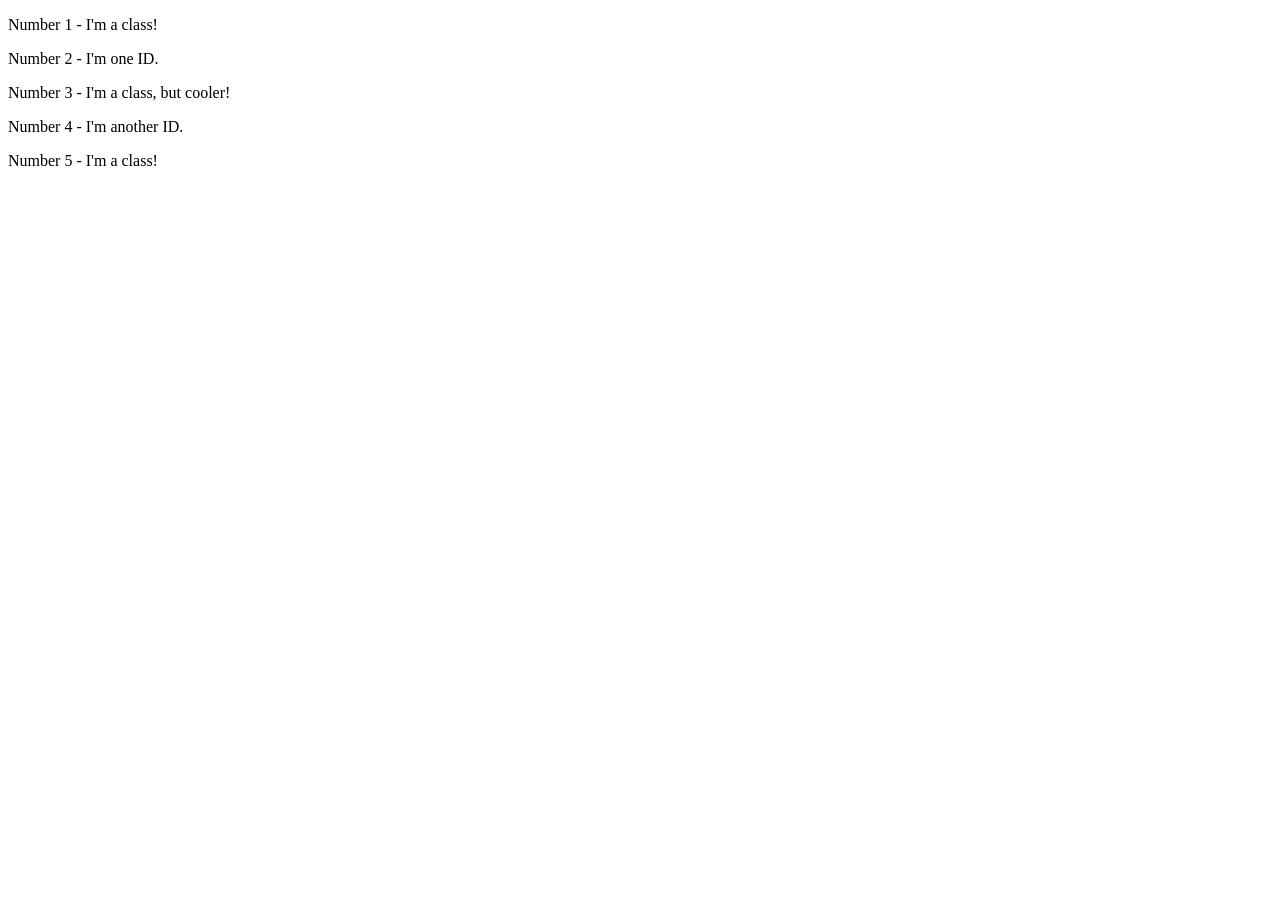
==== foundations/intro-to-css/02-class-id-selectors/index.html @ 6cc8b67e "index.html" ====
<!DOCTYPE html>
<html lang="en">
  <head>
    <meta charset="UTF-8">
    <meta http-equiv="X-UA-Compatible" content="IE=edge">
    <meta name="viewport" content="width=device-width, initial-scale=1.0">
    <title>Class and ID Selectors</title>
    <link rel="stylesheet" href="style.css">
  </head>
  <body>
    <p class="odd-numbered">Number 1 - I'm a class!</p>
    <div>Number 2 - I'm one ID.</div>
    <p class="odd-numbered">Number 3 - I'm a class, but cooler!</p>
    <div>Number 4 - I'm another ID.</div>
    <p class="odd-numbered cooler-id">Number 5 - I'm a class!</p>
  </body>
</html>
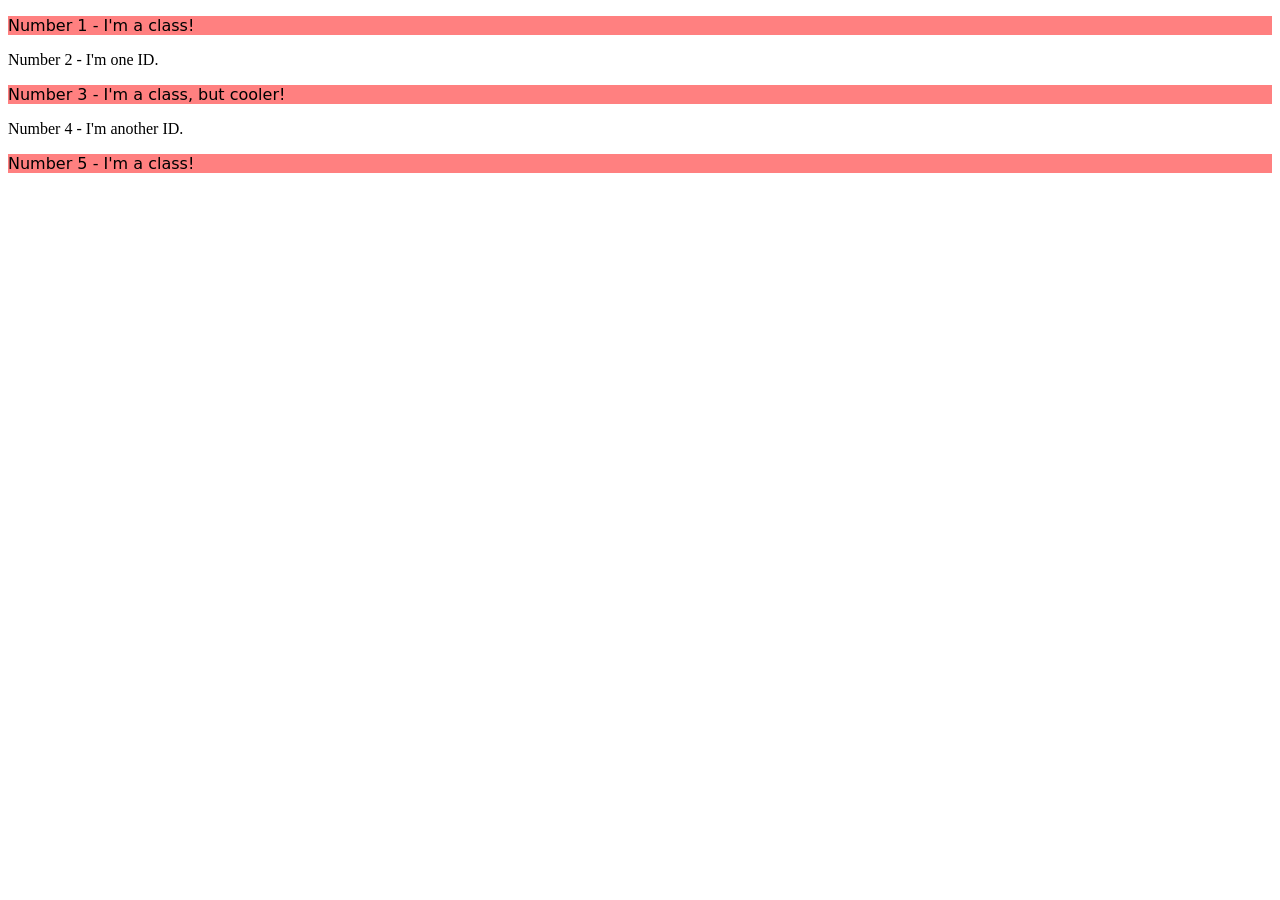
==== commit c96361af: "index.html" ====
--- a/foundations/intro-to-css/02-class-id-selectors/index.html
+++ b/foundations/intro-to-css/02-class-id-selectors/index.html
@@ -9,9 +9,9 @@
   </head>
   <body>
     <p class="odd-numbered">Number 1 - I'm a class!</p>
-    <div>Number 2 - I'm one ID.</div>
+    <div id="one">Number 2 - I'm one ID.</div>
     <p class="odd-numbered">Number 3 - I'm a class, but cooler!</p>
-    <div>Number 4 - I'm another ID.</div>
+    <div id="another-one">Number 4 - I'm another ID.</div>
     <p class="odd-numbered cooler-id">Number 5 - I'm a class!</p>
   </body>
 </html>
--- a/foundations/intro-to-css/02-class-id-selectors/style.css
+++ b/foundations/intro-to-css/02-class-id-selectors/style.css
@@ -0,0 +1,6 @@
+/* Add CSS Styling */
+
+.odd-numbered {
+    background-color: hsl(360, 100%, 75%);
+    font-family: "Verdana", "DejaVu Sans", sans-serif;
+}
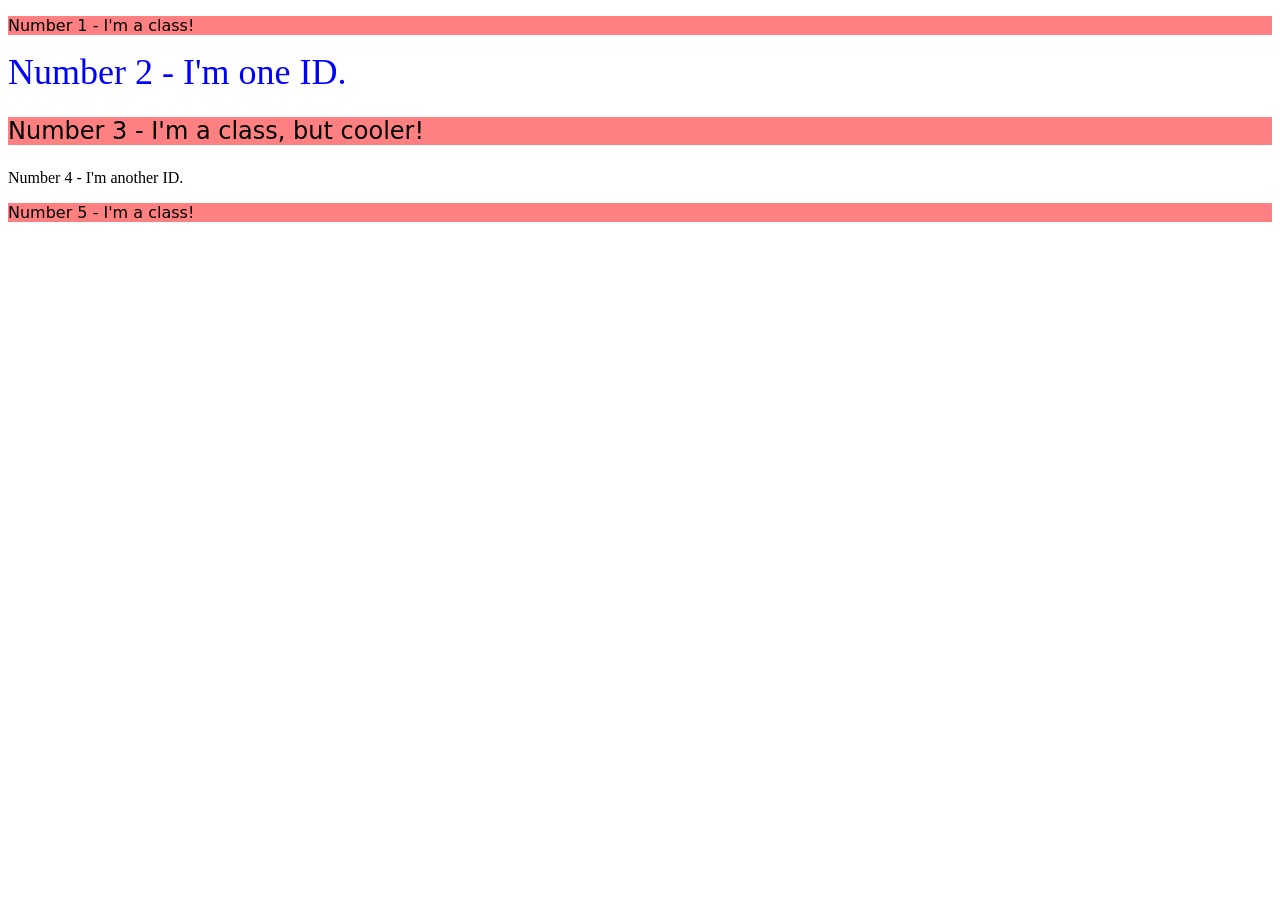
==== commit 8f2d0d60: "index.html" ====
--- a/foundations/intro-to-css/02-class-id-selectors/index.html
+++ b/foundations/intro-to-css/02-class-id-selectors/index.html
@@ -10,8 +10,8 @@
   <body>
     <p class="odd-numbered">Number 1 - I'm a class!</p>
     <div id="one">Number 2 - I'm one ID.</div>
-    <p class="odd-numbered">Number 3 - I'm a class, but cooler!</p>
+    <p class="odd-numbered cooler-id">Number 3 - I'm a class, but cooler!</p>
     <div id="another-one">Number 4 - I'm another ID.</div>
-    <p class="odd-numbered cooler-id">Number 5 - I'm a class!</p>
+    <p class="odd-numbered">Number 5 - I'm a class!</p>
   </body>
 </html>
--- a/foundations/intro-to-css/02-class-id-selectors/style.css
+++ b/foundations/intro-to-css/02-class-id-selectors/style.css
@@ -3,4 +3,13 @@
 .odd-numbered {
     background-color: hsl(360, 100%, 75%);
     font-family: "Verdana", "DejaVu Sans", sans-serif;
+}
+
+#one {
+    color: rgb(0, 0, 255);
+    font-size: 36px;
+}
+
+.cooler-id {
+    font-size: 24px;
 }
